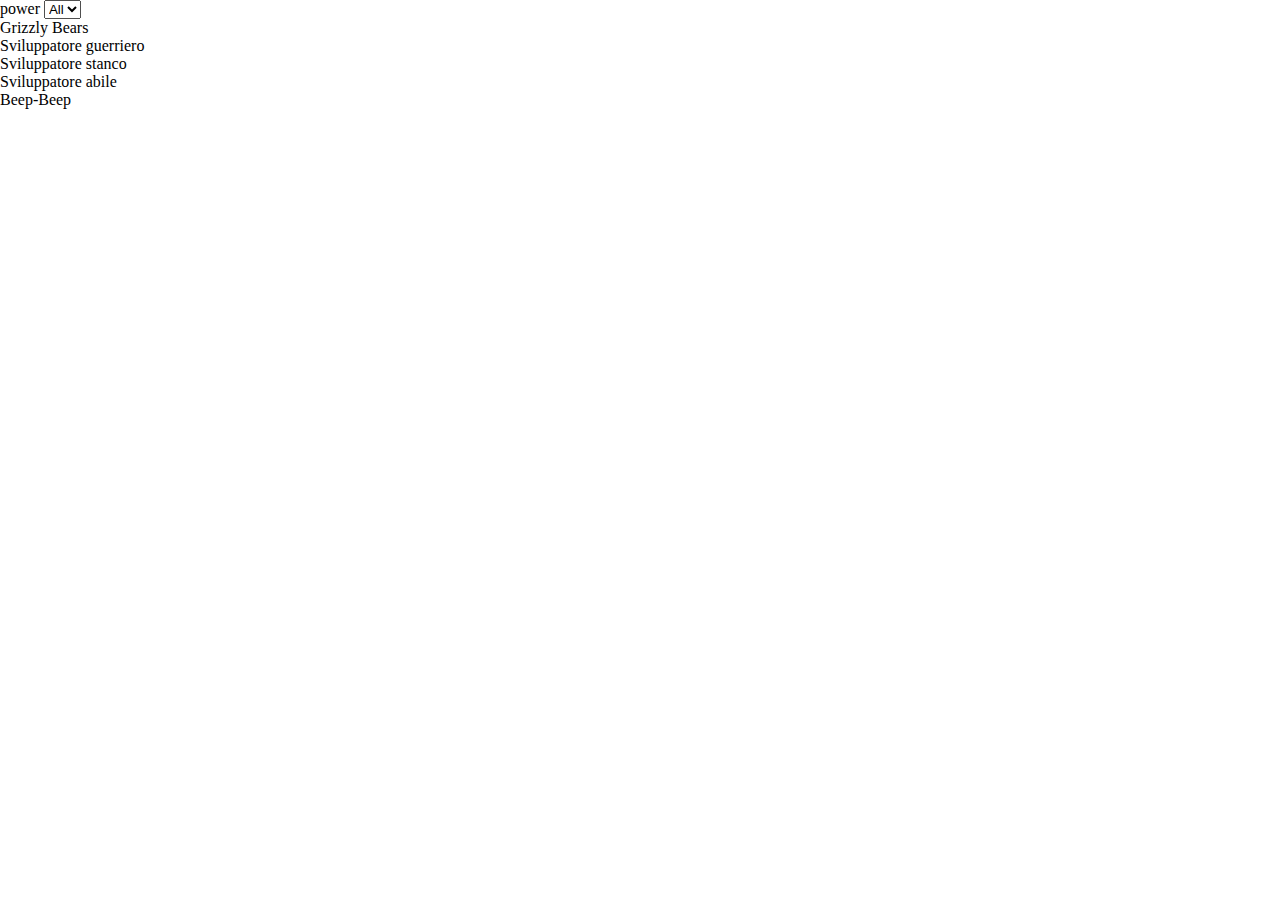
==== ESERCIZIO dopo Recap/index.html @ bf479244 "FX di RENDER  + Test" ====
<!DOCTYPE html>
<html lang="en" dir="ltr">
  <head>
    <meta charset="utf-8">
    <link rel="stylesheet" href="css/style.css">
    <script src="https://cdnjs.cloudflare.com/ajax/libs/jquery/3.5.1/jquery.min.js"
    integrity="sha512-bLT0Qm9VnAYZDflyKcBaQ2gg0hSYNQrJ8RilYldYQ1FxQYoCLtUjuuRuZo+fjqhx/qtq/1itJ0C2ejDxltZVFg=="
    crossorigin="anonymous"></script>
    <title>JS-STRUTTURA-DATI</title>
  </head>
  <body>

    <header>
    <div id="search" class="inline">
      <label for="selector">power</label>
      <select id="selector" name="search-by-type">
        <option value="all">All</option>

      </select>
    </div>
    <!-- <div id="search-due" class="inline">
      <label for="selector-due">card-type</label>
      <select id="selector-due" name="search-by-type">
        <option value="all">All</option>

      </select>
    </div> -->
  </header>
  
  <ul id="ListaCarte">
  </ul>

  <div class="container">

  </div>



  <script src="js/script.js" charset="utf-8"></script>

  </body>
</html>
---- ESERCIZIO dopo Recap/css/style.css ----
* {
  box-sizing: border-box;
  margin: 0;
  padding: 0;
}

.inline {
  display: inline-block;
}
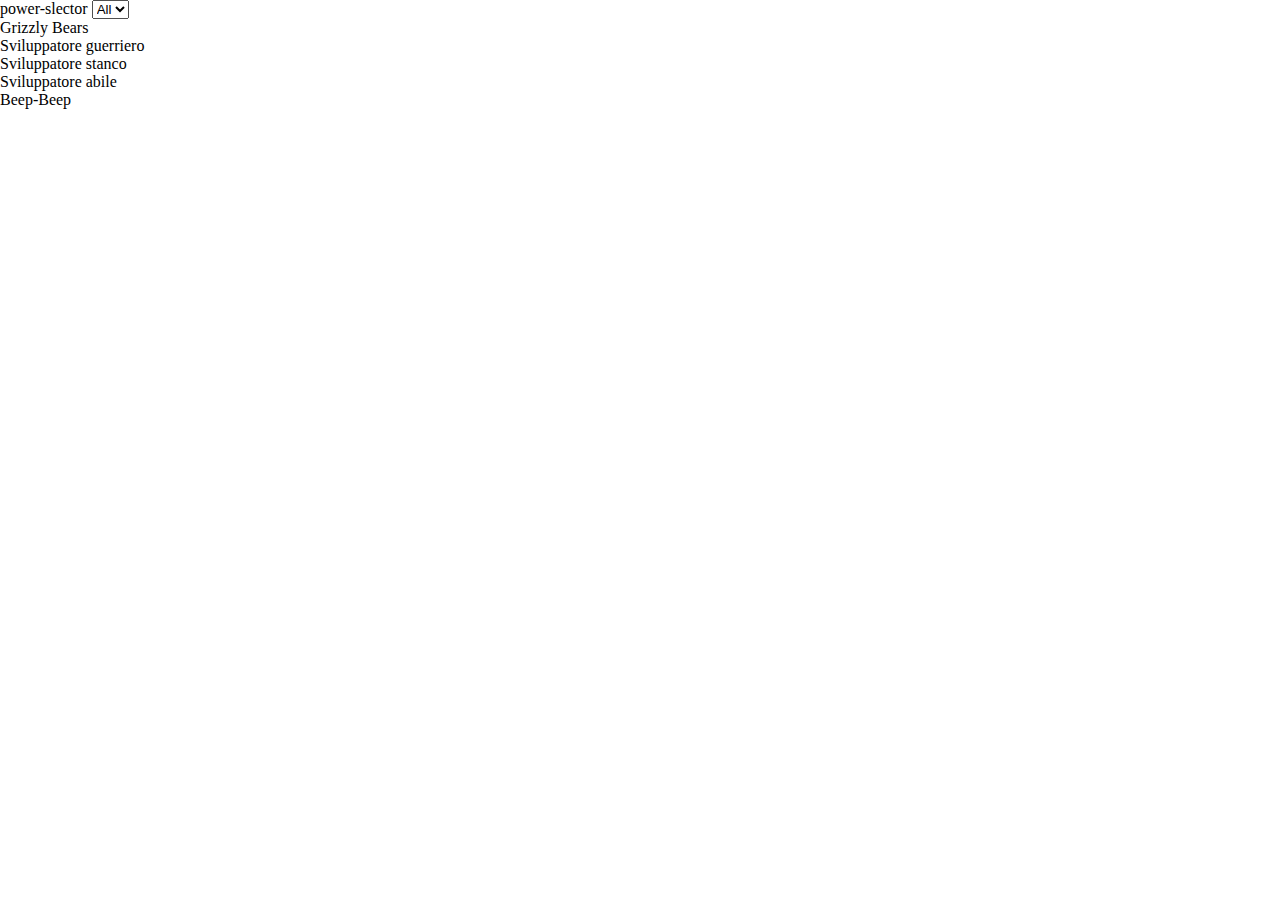
==== commit adace2eb: "Strutturato da javascript option di select preparata in html" ====
--- a/ESERCIZIO dopo Recap/index.html
+++ b/ESERCIZIO dopo Recap/index.html
@@ -12,8 +12,8 @@
 
     <header>
     <div id="search" class="inline">
-      <label for="selector">power</label>
-      <select id="selector" name="search-by-type">
+      <label for="power-selector">power-slector</label>
+      <select id="power-selector" name="power-selector">
         <option value="all">All</option>
 
       </select>
@@ -26,7 +26,7 @@
       </select>
     </div> -->
   </header>
-  
+
   <ul id="ListaCarte">
   </ul>
 
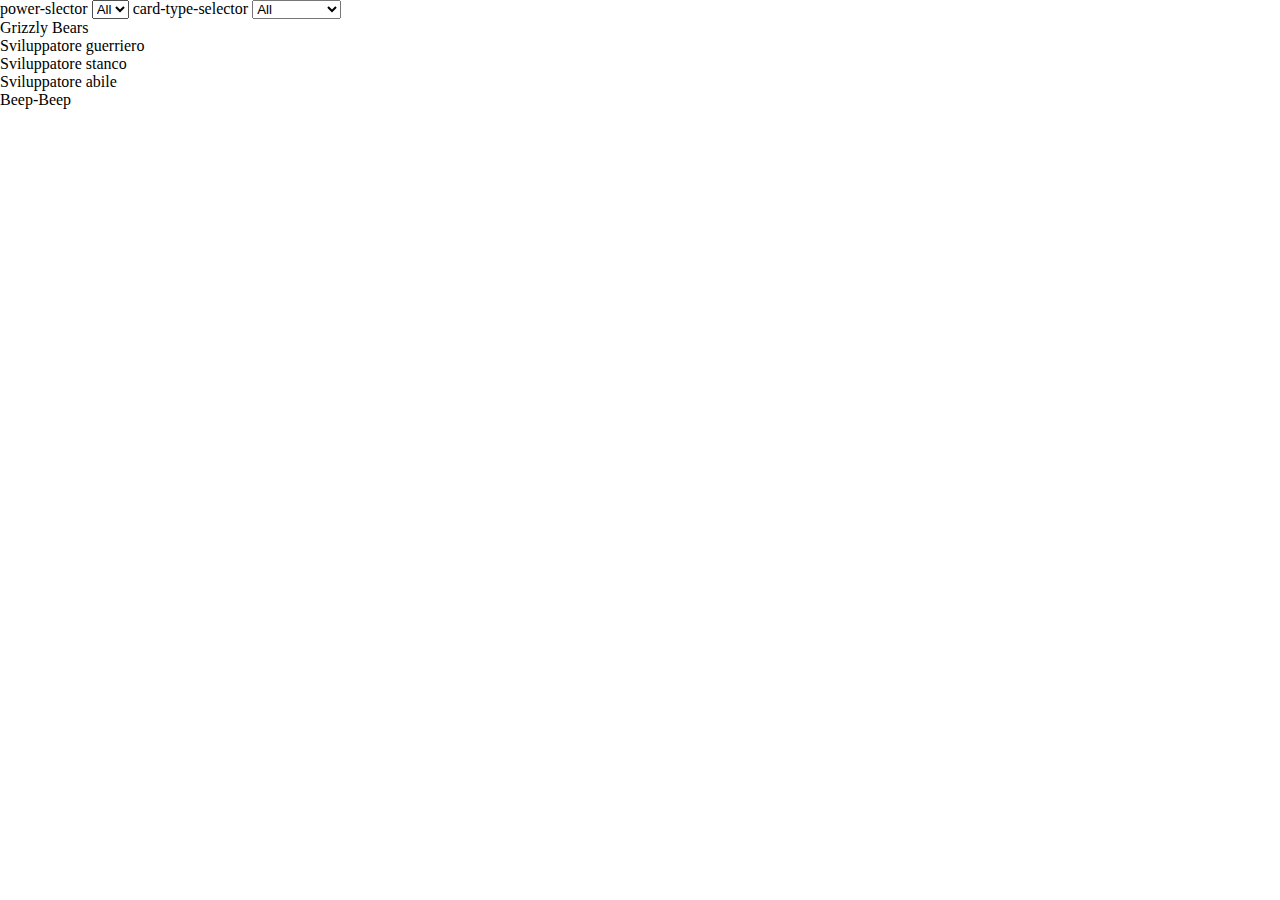
==== commit 2ebb77c8: "Select per Type ed Attivazione della stessa" ====
--- a/ESERCIZIO dopo Recap/index.html
+++ b/ESERCIZIO dopo Recap/index.html
@@ -3,36 +3,38 @@
   <head>
     <meta charset="utf-8">
     <link rel="stylesheet" href="css/style.css">
-    <script src="https://cdnjs.cloudflare.com/ajax/libs/jquery/3.5.1/jquery.min.js"
+    <!-- <script src="https://cdnjs.cloudflare.com/ajax/libs/jquery/3.5.1/jquery.min.js"
     integrity="sha512-bLT0Qm9VnAYZDflyKcBaQ2gg0hSYNQrJ8RilYldYQ1FxQYoCLtUjuuRuZo+fjqhx/qtq/1itJ0C2ejDxltZVFg=="
-    crossorigin="anonymous"></script>
-    <title>JS-STRUTTURA-DATI</title>
+    crossorigin="anonymous"></script> -->
+    <script src="https://ajax.googleapis.com/ajax/libs/jquery/3.5.1/jquery.min.js"></script>
+    <title>JS-STRUTTURA-DATI-002</title>
   </head>
   <body>
 
     <header>
+    <!-- Select for Power -->
     <div id="search" class="inline">
       <label for="power-selector">power-slector</label>
       <select id="power-selector" name="power-selector">
         <option value="all">All</option>
-
       </select>
     </div>
-    <!-- <div id="search-due" class="inline">
-      <label for="selector-due">card-type</label>
-      <select id="selector-due" name="search-by-type">
+
+    <!-- Select for Card Type -->
+    <div id="search-due" class="inline">
+      <label for="card-type-selector">card-type-selector</label>
+      <select id="card-type-selector" name="card-type-selector">
         <option value="all">All</option>
-
       </select>
-    </div> -->
+    </div>
   </header>
 
   <ul id="ListaCarte">
   </ul>
+  <ul id="ListaCarte-per-type">
+  </ul>
 
-  <div class="container">
 
-  </div>
 
 
 
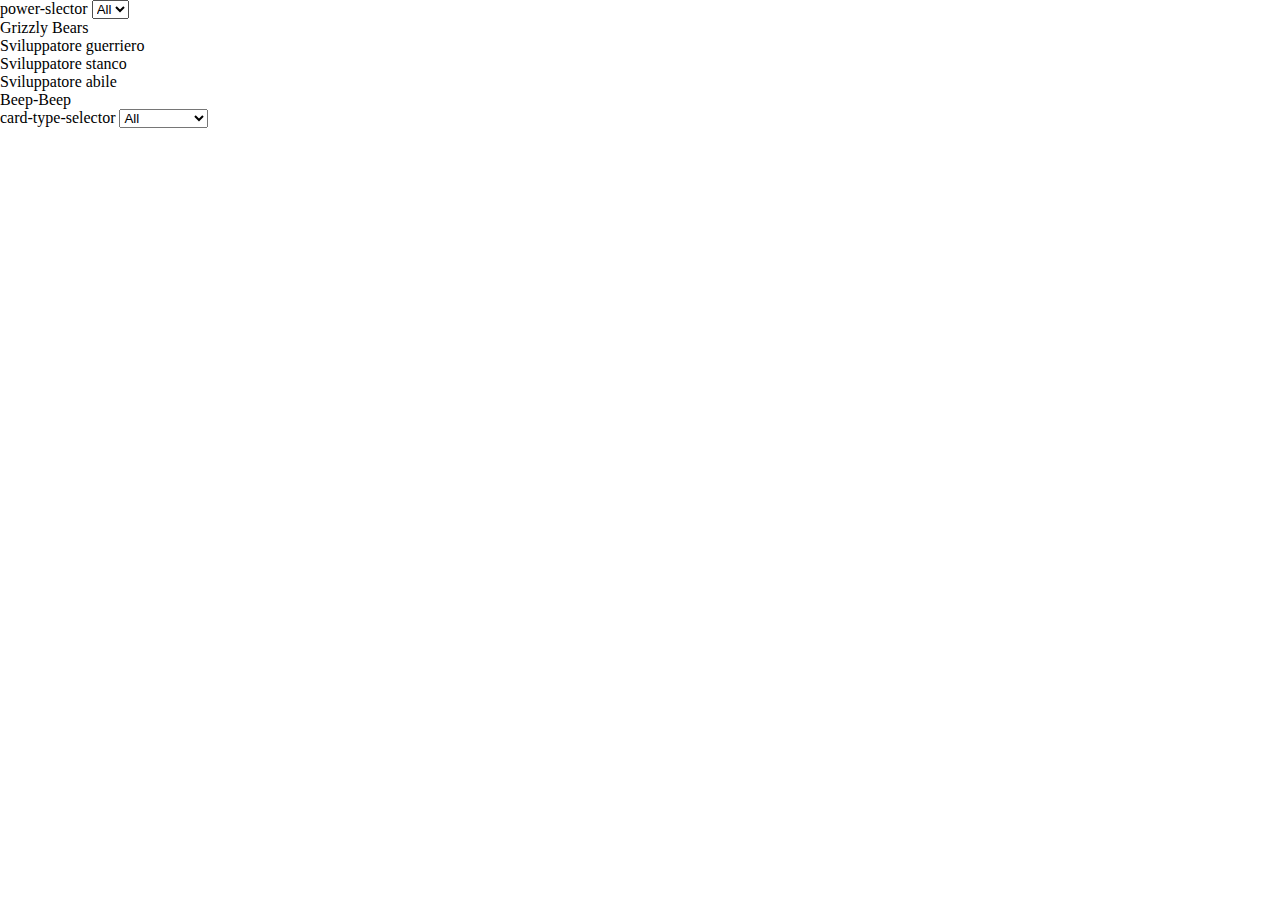
==== commit 60e6b801: "Formattazione Header: Start" ====
--- a/ESERCIZIO dopo Recap/index.html
+++ b/ESERCIZIO dopo Recap/index.html
@@ -13,26 +13,26 @@
 
     <header>
     <!-- Select for Power -->
-    <div id="search" class="inline">
+    <!-- <div id="search" class="inline"> -->
       <label for="power-selector">power-slector</label>
       <select id="power-selector" name="power-selector">
         <option value="all">All</option>
       </select>
-    </div>
+      <ul id="ListaCarte">
+      </ul>
+    <!-- </div> -->
 
     <!-- Select for Card Type -->
-    <div id="search-due" class="inline">
+    <!-- <div id="search-due" class="inline"> -->
       <label for="card-type-selector">card-type-selector</label>
       <select id="card-type-selector" name="card-type-selector">
         <option value="all">All</option>
       </select>
-    </div>
+      <ul id="ListaCarte-per-type">
+      </ul>
+    <!-- </div> -->
   </header>
 
-  <ul id="ListaCarte">
-  </ul>
-  <ul id="ListaCarte-per-type">
-  </ul>
 
 
 
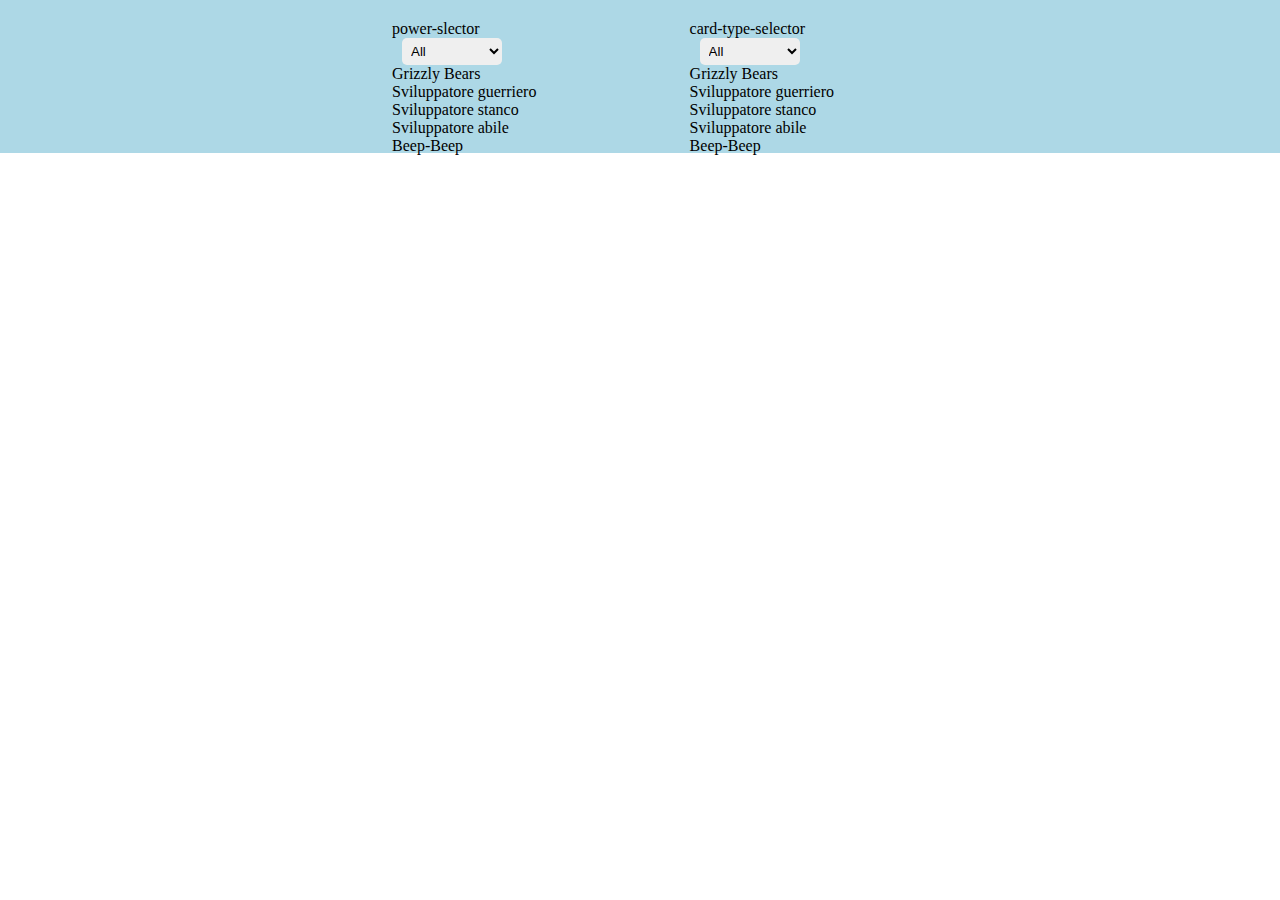
==== commit adc0ac13: "Formattazione + lista completa di default sotto la seconda select" ====
--- a/ESERCIZIO dopo Recap/index.html
+++ b/ESERCIZIO dopo Recap/index.html
@@ -12,25 +12,27 @@
   <body>
 
     <header>
-    <!-- Select for Power -->
-    <!-- <div id="search" class="inline"> -->
-      <label for="power-selector">power-slector</label>
-      <select id="power-selector" name="power-selector">
-        <option value="all">All</option>
-      </select>
-      <ul id="ListaCarte">
-      </ul>
-    <!-- </div> -->
+      <div class="container">
+        <!-- Select for Power -->
+        <div class="search">
+          <label for="power-selector">power-slector</label>
+          <select id="power-selector" name="power-selector">
+            <option value="all">All</option>
+          </select>
+          <ul id="ListaCarte">
+          </ul>
+        </div>
 
-    <!-- Select for Card Type -->
-    <!-- <div id="search-due" class="inline"> -->
-      <label for="card-type-selector">card-type-selector</label>
-      <select id="card-type-selector" name="card-type-selector">
-        <option value="all">All</option>
-      </select>
-      <ul id="ListaCarte-per-type">
-      </ul>
-    <!-- </div> -->
+        <!-- Select for Card Type -->
+        <div class="search">
+          <label for="card-type-selector">card-type-selector</label>
+          <select id="card-type-selector" name="card-type-selector">
+            <option value="all">All</option>
+          </select>
+          <ul id="ListaCarte-per-type">
+          </ul>
+        </div>
+      </div>
   </header>
 
 
--- a/ESERCIZIO dopo Recap/css/style.css
+++ b/ESERCIZIO dopo Recap/css/style.css
@@ -4,6 +4,39 @@
   padding: 0;
 }
 
-.inline {
+/* .inline {
   display: inline-block;
+} */
+
+
+header {
+  height: 153px;
+  background-color: lightblue;
+  margin: auto;
+  padding: 20px;
 }
+
+.container {
+  display: flex;
+  width: 40%;
+  margin: auto;
+  justify-content: space-between;
+  flex-direction: row;
+  flex-wrap: wrap;
+}
+
+select {
+  width: 100px;
+  padding: 5px;
+  border-radius: 5px;
+  border: none;
+  margin-left: 10px;
+}
+
+ul {
+  list-style-type: none;
+}
+
+.search {
+ width: 40%;
+}
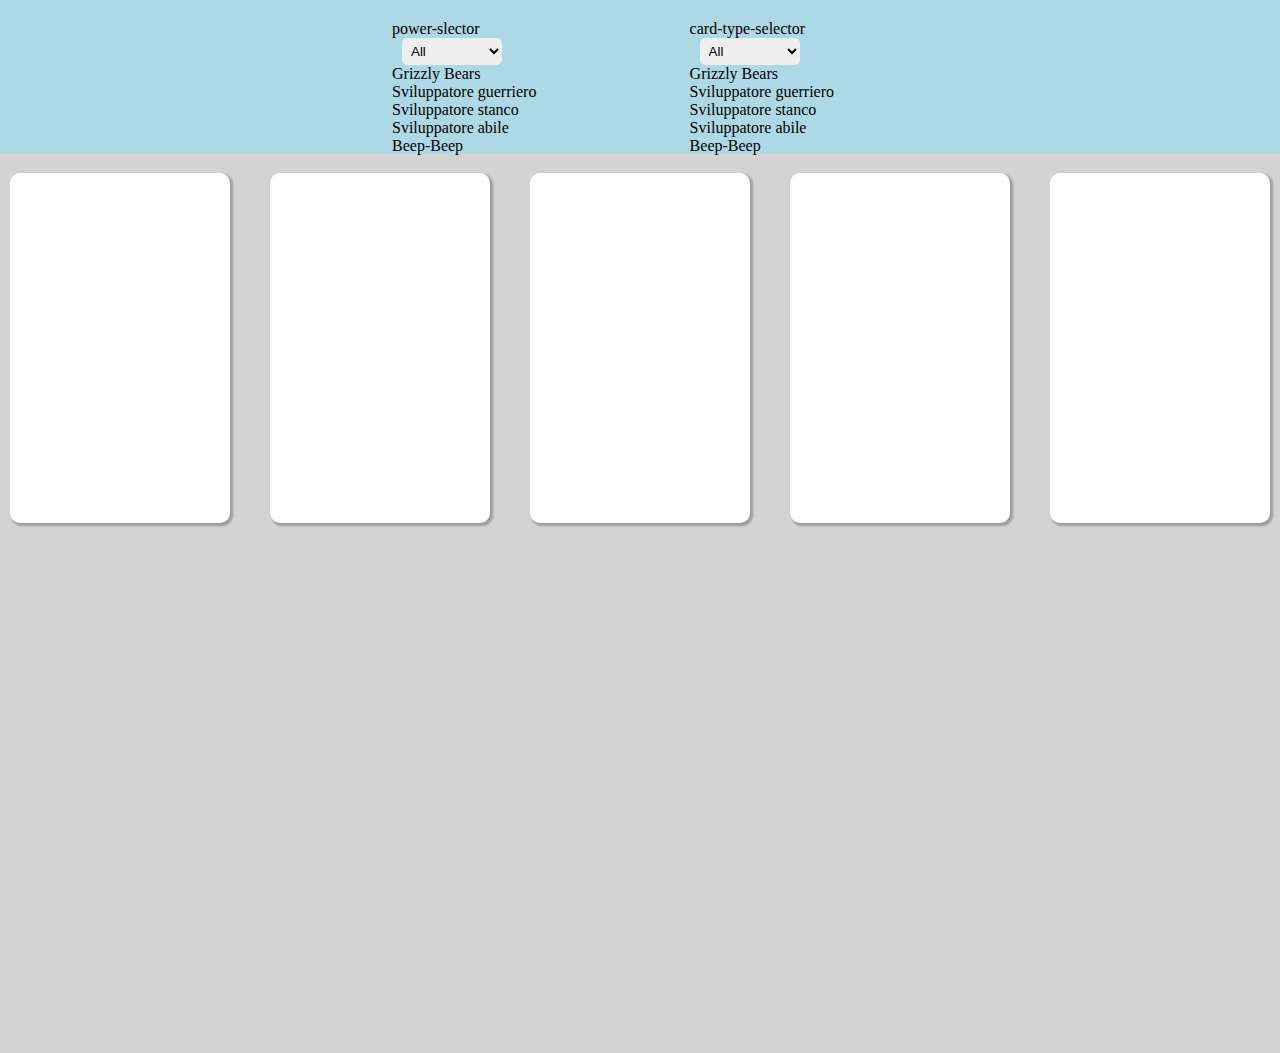
==== commit 841e0ede: "RENDER CARDS  - Formattazione Preliminare" ====
--- a/ESERCIZIO dopo Recap/index.html
+++ b/ESERCIZIO dopo Recap/index.html
@@ -35,6 +35,9 @@
       </div>
   </header>
 
+  <div id="cards-container">
+
+  </div>
 
 
 
--- a/ESERCIZIO dopo Recap/css/style.css
+++ b/ESERCIZIO dopo Recap/css/style.css
@@ -40,3 +40,24 @@
 .search {
  width: 40%;
 }
+
+#cards-container {
+  display: flex;
+  height: 100vh;
+  background-color: lightgrey;
+  justify-content: space-between;
+  flex-direction: row;
+  flex-wrap: wrap;
+  padding: 20px 10px;
+}
+
+.cards {
+  width: 220px;
+  height: 350px;
+  /* border: 1px solid black; */
+  border-radius: 10px;
+  background-color: white;
+  box-shadow: rgba(70, 70, 70, 0.2) 2px 2px 2px 1px, rgba(70, 70, 70, 0.2) 2px 2px 2px 1px;
+  text-align: center;
+  display: flex;
+}
